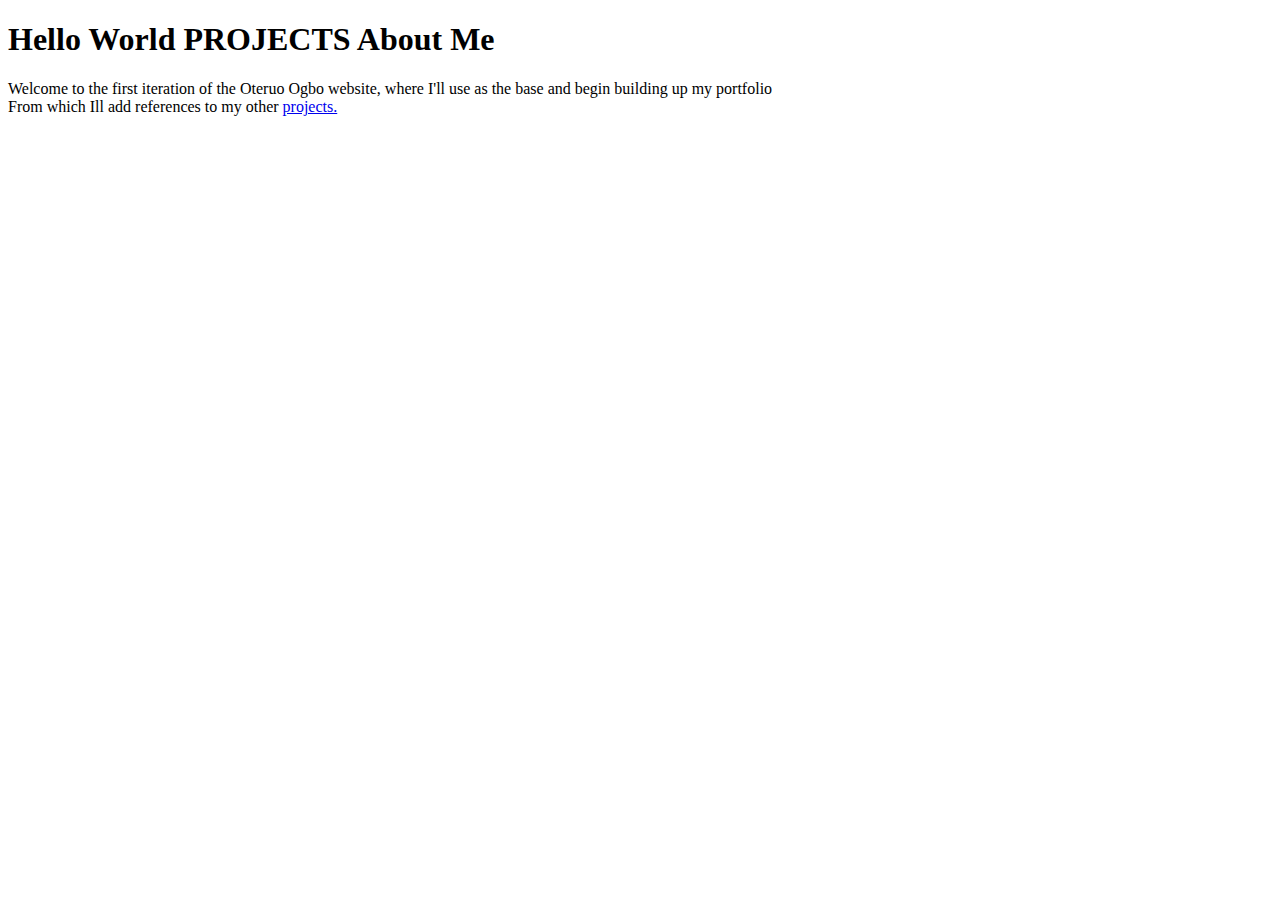
==== index.html @ 406a653c "changed landing page title to index" ====
<!DOCTYPE html>
<html lang="en">
<head>
    <meta charset="UTF-8">
    <meta name="viewport" content="width=device-width, initial-scale=1.0">
    <title>Oteruo</title>
    <link rel="stylesheet" href="style.css">
</head>
<body>

    <h1>Hello World  PROJECTS About Me </h1>
    
    <p>Welcome to the first iteration of the Oteruo Ogbo website, where I'll use as the base and begin building up my portfolio<br>
       From which Ill add references to my other <a href ="projects.html">projects</href>. 
    </p>

</body>
</html>
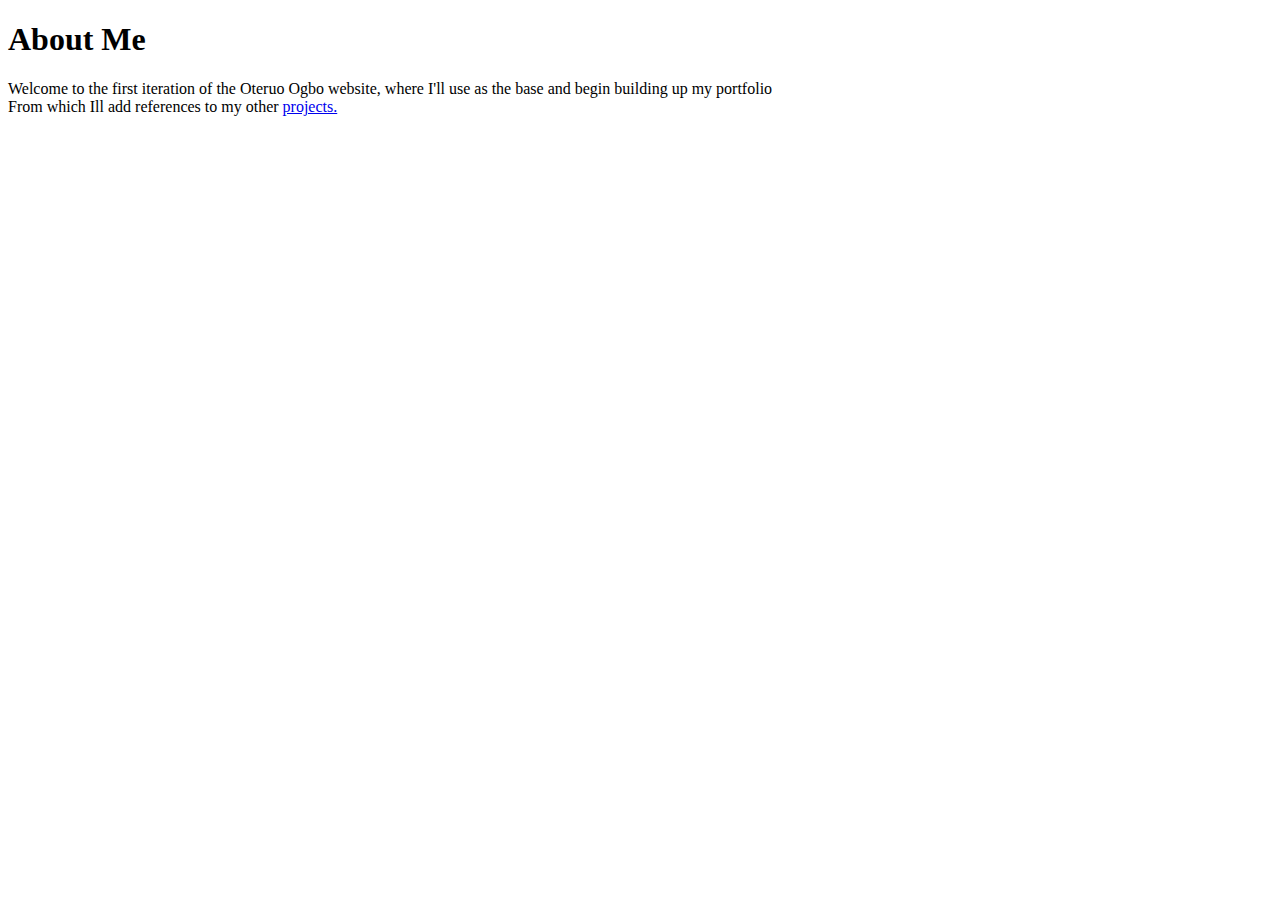
==== commit 88db2256: "added javascript functionality" ====
--- a/index.html
+++ b/index.html
@@ -5,10 +5,11 @@
     <meta name="viewport" content="width=device-width, initial-scale=1.0">
     <title>Oteruo</title>
     <link rel="stylesheet" href="style.css">
+    <script src="script.js"></script>
 </head>
 <body>
 
-    <h1>Hello World  PROJECTS About Me </h1>
+    <h1>About Me </h1>
     
     <p>Welcome to the first iteration of the Oteruo Ogbo website, where I'll use as the base and begin building up my portfolio<br>
        From which Ill add references to my other <a href ="projects.html">projects</href>. 
